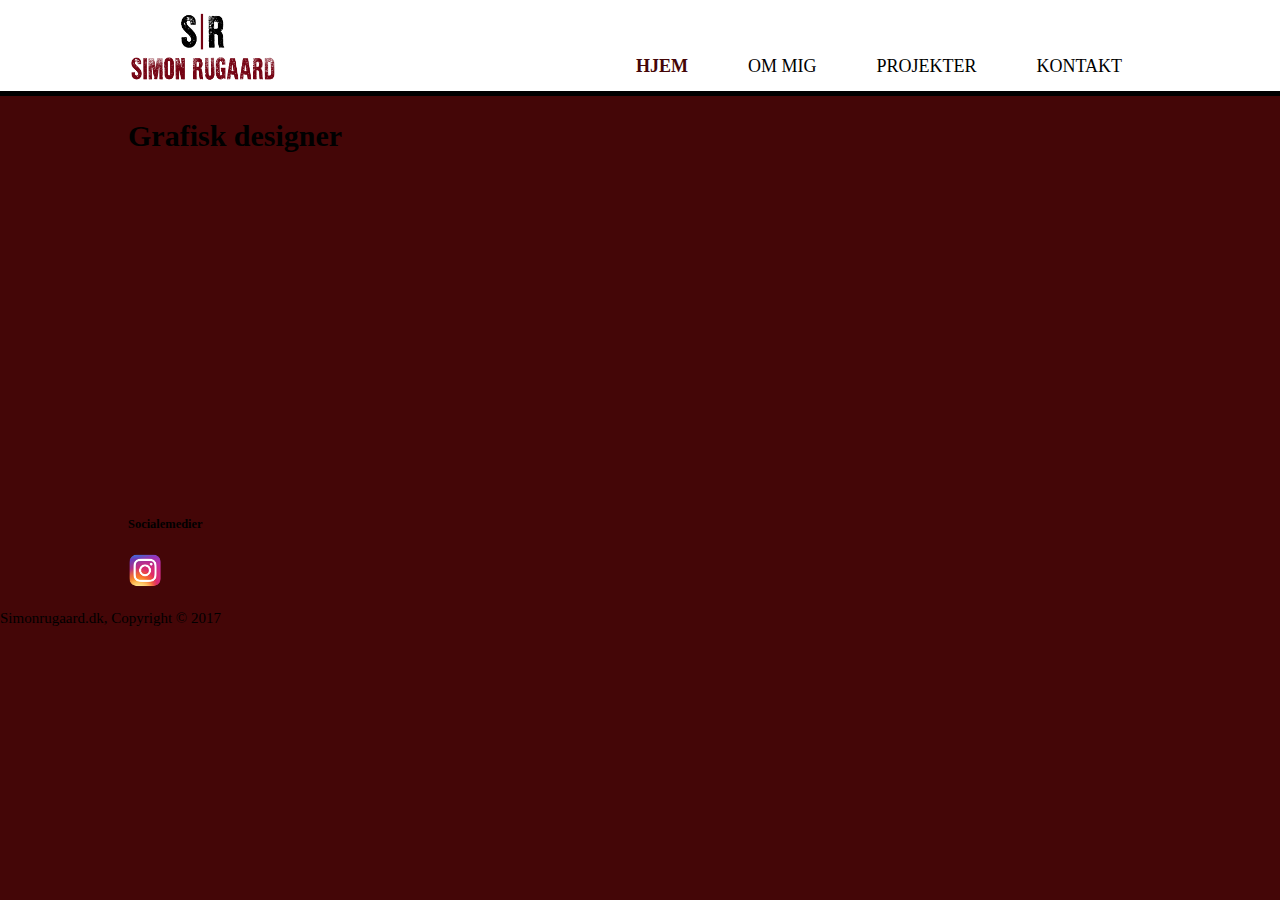
==== public_html/html-portfolio/index.html @ 4f62eb2a "portfolio" ====
<!doctype html>
<html>
 <head>
	<meta charset="UTF-8">
	<!--sørger for at bredden følger diverse enheder-->
	<meta name:="viewport" content="width=device-width, initial-scale=1.0">
	<meta name:="description" content="Webdesign">
	<meta name:="keywords" content="webdesign, portfolio, webdesigner,">
	<meta author:="author" content="Simon Rugaard">
	<title>Simon Rugaard</title>
    <link rel="stylesheet" href="stylesheet.css">
 </head>
 
	
<body>
     <header> 
     <div class="container">
     	<div id="branding">
   	   <img src="images/rugaard1.png" width="150" height="75" alt="logo"/> </div>
   	    <nav>
   	    	<ul> 
   	    	<li class="current"><a href="index.html">Hjem</a></li>
   	    	<li><a href="om.html">Om mig</a></li>
   	    	<li><a href="projekter.html">Projekter</a></li>
   	    	<li><a href="kontakt.html">Kontakt</a></li>	
   	    	</ul>
   	    </nav>
   	    </div>
	 </header>
	 
	 <section id="showcase">
	 	   <div class="container">
	 	   	<h1>Grafisk designer</h1>
	 	   </div>
	 </section>
	 
	 <section id="boxes">
	 	   <div class="container">
	 	   <div class="box">
	 	   <h5>Socialemedier</h5>
	 	   <img src="images/580b57fcd9996e24bc43c521.png" width="35" height="35" alt="instagram"/>
</div>
		 </div>
	 </section>
	 
	<footer> 
	<p>Simonrugaard.dk, Copyright &copy; 2017 </p>
	</footer>
</body>
</html>
---- public_html/html-portfolio/stylesheet.css ----
@charset "UTF-8";
/* CSS Document */


body{
	font: 15px/1.3 Cambria, "Hoefler Text", "Liberation Serif", Times, "Times New Roman", "serif";
	padding:0px;
	margin:0px;
	background-color: #440607;

}
/*Global*/
.container{
	width: 80%;
	margin: auto;
	overflow:hidden;
}

header ul{
	margin: 0px;
	padding: 0px;
}

/*Header*/
header{
	background: #ffffff;
	color: black; 
	padding-top: 10px; 
	min-height: 70px;
	border-bottom: #000000 5px solid;
	
}

header a{
	color: #000000;
	text-decoration: none; 
	text-transform: uppercase;
	font-size: 18px;		
}


header li{
	float: left; 
	display: inline; 
	padding: 0 30px 0 30px;
}

header #branding{
	float: left;
}

header #branding h1{
	margin:0px; 
} 

header nav {
	float:right; 
	margin-top: 45px;
}

header .current a{
	color: #440607;
	font-weight: bold;
}

header a:hover{
	color: #cccccc;
	font-weight: bold;		
}

/*Showcase*/

#showcase{
min-height: 400px;
background-image: url(../img/light-wood.jpg); 
background-repeat: no-repeat;
}
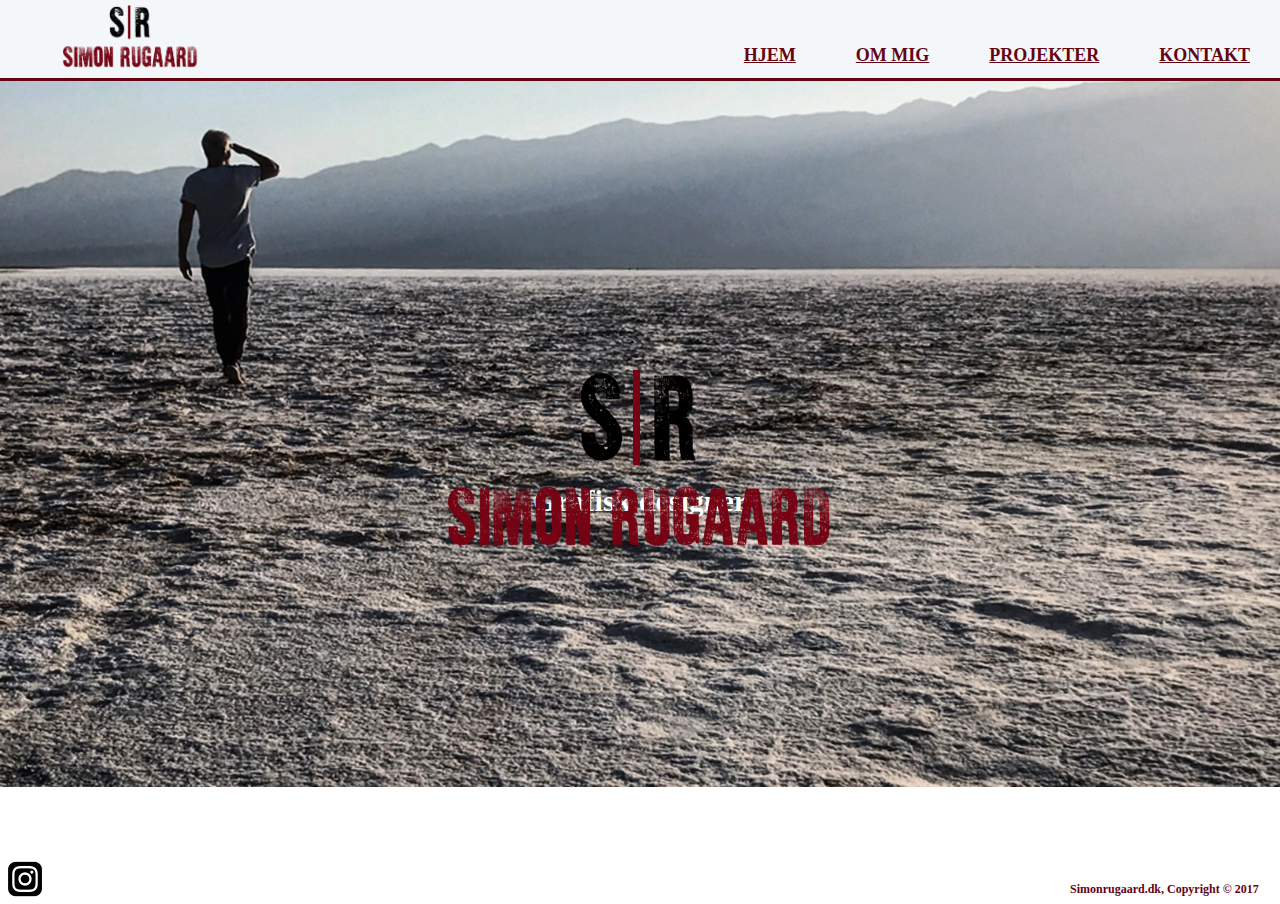
==== commit bcc4cc85: "portfolio" ====
--- a/public_html/html-portfolio/index.html
+++ b/public_html/html-portfolio/index.html
@@ -1,14 +1,14 @@
 <!doctype html>
-<html>
+<html lang="da">
  <head>
 	<meta charset="UTF-8">
 	<!--sørger for at bredden følger diverse enheder-->
-	<meta name:="viewport" content="width=device-width, initial-scale=1.0">
-	<meta name:="description" content="Webdesign">
-	<meta name:="keywords" content="webdesign, portfolio, webdesigner,">
-	<meta author:="author" content="Simon Rugaard">
+	<meta name="viewport" content="width=device-width, initial-scale=1.0">
+	<meta name="description" content="Webdesign">
+	<meta name="keywords" content="webdesign, portfolio, webdesigner,">
+	<meta author="author" content="Simon Rugaard">
 	<title>Simon Rugaard</title>
-    <link rel="stylesheet" href="stylesheet.css">
+    <link rel="stylesheet" type="text/css" href="stylesheet.css">
  </head>
  
 	
@@ -16,35 +16,32 @@
      <header> 
      <div class="container">
      	<div id="branding">
-   	   <img src="images/rugaard1.png" width="150" height="75" alt="logo"/> </div>
-   	    <nav>
-   	    	<ul> 
-   	    	<li class="current"><a href="index.html">Hjem</a></li>
-   	    	<li><a href="om.html">Om mig</a></li>
-   	    	<li><a href="projekter.html">Projekter</a></li>
-   	    	<li><a href="kontakt.html">Kontakt</a></li>	
-   	    	</ul>
+   	   <img src="images/rugaard1.png" width="140" height="70" alt="logo"/> </div>
+   	    <nav
+   	        class="current"><a href="index.html">Hjem</a>
+   	    	<a href="om.html">Om mig</a>
+   	    	<a href="projekter.html">Projekter</a>
+   	    	<a href="kontakt.html">Kontakt</a>	
+   	
    	    </nav>
    	    </div>
 	 </header>
 	 
 	 <section id="showcase">
-	 	   <div class="container">
-	 	   	<h1>Grafisk designer</h1>
-	 	   </div>
+	 	   <div class="container"> 
+	   	   <img src="images/rugaard1.png" width="400" height="200" alt=""/>
+			<h1>Grafisk designer</h1>
+ 	   	   </div>
 	 </section>
 	 
 	 <section id="boxes">
-	 	   <div class="container">
 	 	   <div class="box">
-	 	   <h5>Socialemedier</h5>
-	 	   <img src="images/580b57fcd9996e24bc43c521.png" width="35" height="35" alt="instagram"/>
-</div>
-		 </div>
+	 	   <a href="https://www.instagram.com/simon.rugaard/">
+	 	   <img src="images/instagram-icon-white-on-black.png" width="50" height="38" alt=""/> </a></div>
 	 </section>
 	 
 	<footer> 
-	<p>Simonrugaard.dk, Copyright &copy; 2017 </p>
+	<p><strong>Simonrugaard.dk, Copyright &copy; 2017</strong></p>
 	</footer>
 </body>
 </html>
--- a/public_html/html-portfolio/stylesheet.css
+++ b/public_html/html-portfolio/stylesheet.css
@@ -1,4 +1,4 @@
-@charset "UTF-8";
+ @charset "UTF-8";
 /* CSS Document */
 
 
@@ -6,40 +6,44 @@
 	font: 15px/1.3 Cambria, "Hoefler Text", "Liberation Serif", Times, "Times New Roman", "serif";
 	padding:0px;
 	margin:0px;
-	background-color: #440607;
-
-}
-/*Global*/
+	background-image: url(images/deathvalley2.jpg);
+	background-repeat: no-repeat;
+	background-size: 100%;
+	left: 0;
+	right: 0;
+	
+}
+
+
 .container{
-	width: 80%;
+	width: 100%;
 	margin: auto;
 	overflow:hidden;
-}
-
-header ul{
-	margin: 0px;
-	padding: 0px;
-}
-
-/*Header*/
+	
+}
+
+
+
+/*Header 1*/
 header{
-	background: #ffffff;
-	color: black; 
-	padding-top: 10px; 
+	background-color: #F3F7F9;
+	padding-top: 2px; 
 	min-height: 70px;
-	border-bottom: #000000 5px solid;
+	border-bottom: #630313 3px solid;
+
 	
 }
 
 header a{
 	color: #000000;
-	text-decoration: none; 
+	text-decoration: underline; 
 	text-transform: uppercase;
-	font-size: 18px;		
-}
-
-
-header li{
+	font-size: 18px;	
+	font-weight: lighter;
+}
+
+
+nav a{
 	float: left; 
 	display: inline; 
 	padding: 0 30px 0 30px;
@@ -47,31 +51,162 @@
 
 header #branding{
 	float: left;
-}
-
-header #branding h1{
-	margin:0px; 
-} 
+	padding-left: 60px;
+	
+}
+
 
 header nav {
 	float:right; 
-	margin-top: 45px;
+	margin-top: 42px;
+
 }
 
 header .current a{
-	color: #440607;
+	color: #630313;
 	font-weight: bold;
 }
 
 header a:hover{
 	color: #cccccc;
-	font-weight: bold;		
-}
+	font-weight: bold;	
+}
+
+
 
 /*Showcase*/
 
-#showcase{
-min-height: 400px;
-background-image: url(../img/light-wood.jpg); 
-background-repeat: no-repeat;
-}+#showcase img{
+	position: absolute;
+    top: 40%;
+    left: 34.3%;
+}
+
+#showcase h1{
+	text-align: center;
+	margin-top: 400px;
+	color: #FFFFFF
+}
+
+.red {
+	float: right;
+	position: relative;
+	right: 30px;
+	top: 10px;
+	width: 50%;
+	padding: 15px;
+	background: #630313;
+	color: #ffffff;
+	margin-top: 10px;
+	margin-bottom: 10px; 	
+}
+
+
+footer{ 
+   color: #630313;
+   position:absolute;
+   bottom:0px;
+   width:100%;
+   height:30px;
+   margin-left: 1070px;
+   font-size: 12px;
+  
+}
+
+.box {
+   position:absolute;
+   bottom:0;
+   width:100%;
+   height:40px;
+   	   
+}
+
+.first {
+   text-decoration: underline;
+}
+
+.second {
+	text-decoration: underline;
+}
+   
+
+/*projekter*/
+
+.besvarelse {
+	float: right;
+	position: relative;
+	right: 30px;
+	top: 10px;
+	width: 40%;
+	padding: 15px;
+	background: #630313;
+	color: #ffffff;
+	margin-top: 10px;
+	margin-bottom: 10px; 
+}
+
+.flow {
+	float: left;
+	position: relative;
+	left: 30px;
+	top: 10px;
+	width: 40%;
+	padding: 15px;
+	background: #630313;
+	color: #ffffff;
+	margin-top: 10px;
+	margin-bottom: 10px; 
+}
+
+.tekst {
+	font-size: 20px;
+	
+}
+
+.opgave {
+	font-size: 16px;
+	text-decoration: underline;
+}
+
+.anden {
+	font-size: 16px;
+	text-decoration: underline;
+}
+
+/*kontakt*/
+
+.contact {
+	padding: 50px 500px;
+	font-size: 15px;
+	font-style: Verdana, tahoma, sans-serif;
+}
+
+.text {
+	margin-bottom: 20px; 
+	color: #630313;
+}
+
+input, textarea {
+	padding: 10px; 
+	border: 3px solid #630313; 
+	width: 200px;
+	color: #630313;
+}
+
+textarea {
+	width: 400px;
+	height: 150px;
+	max-width: 400px;
+	line-height: 14px;
+	
+}
+
+
+.send input {
+	width: 100px;
+	height: 40px;
+	background-color: #630313;
+	color: #FFFFFF;
+	border-radius: 5px;
+}
+
